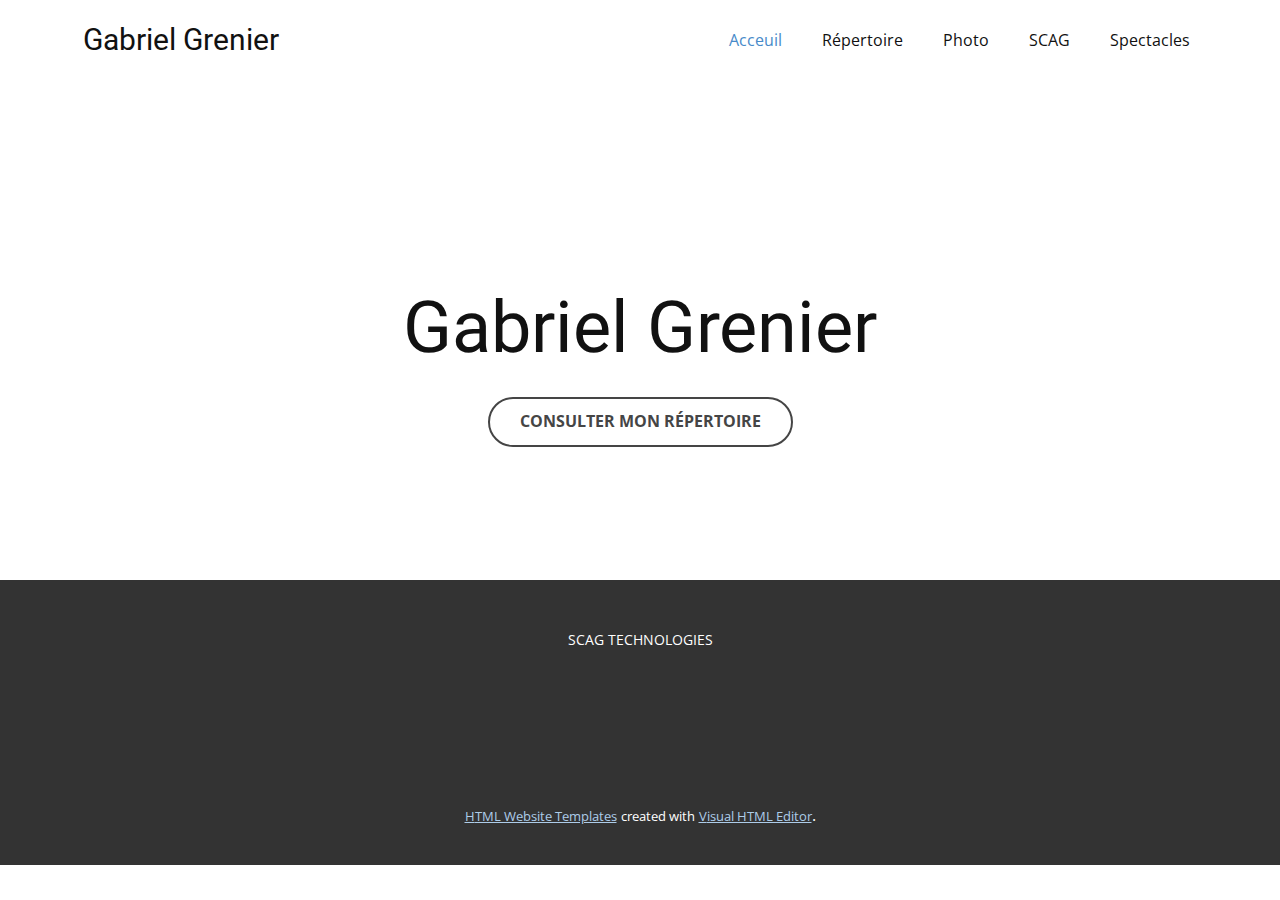
==== Acceuil.html @ af0918fb "Add files via upload" ====
<!DOCTYPE html>
<html style="font-size: 16px;">
  <head>
    <meta name="viewport" content="width=device-width, initial-scale=1.0">
    <meta charset="utf-8">
    <meta name="keywords" content="Gabriel Grenier">
    <meta name="description" content="">
    <meta name="page_type" content="np-template-header-footer-from-plugin">
    <title>Acceuil</title>
    <link rel="stylesheet" href="nicepage.css" media="screen">
<link rel="stylesheet" href="Acceuil.css" media="screen">
    <script class="u-script" type="text/javascript" src="jquery.js" defer=""></script>
    <script class="u-script" type="text/javascript" src="nicepage.js" defer=""></script>
    <meta name="generator" content="Nicepage 3.7.2, nicepage.com">
    <link id="u-theme-google-font" rel="stylesheet" href="https://fonts.googleapis.com/css?family=Roboto:100,100i,300,300i,400,400i,500,500i,700,700i,900,900i|Open+Sans:300,300i,400,400i,600,600i,700,700i,800,800i">
    
    
    <script type="application/ld+json">{
		"@context": "http://schema.org",
		"@type": "Organization",
		"name": "Gabriel",
		"url": "index.html"
}</script>
    <meta property="og:title" content="Acceuil">
    <meta property="og:type" content="website">
    <meta name="theme-color" content="#478ac9">
    <link rel="canonical" href="index.html">
    <meta property="og:url" content="index.html">
  </head>
  <body class="u-body"><header class="u-clearfix u-header u-header" id="sec-0446"><div class="u-clearfix u-sheet u-sheet-1">
        <nav class="u-menu u-menu-dropdown u-offcanvas u-menu-1">
          <div class="menu-collapse" style="font-size: 1rem; letter-spacing: 0px;">
            <a class="u-button-style u-custom-left-right-menu-spacing u-custom-padding-bottom u-custom-top-bottom-menu-spacing u-nav-link u-text-active-palette-1-base u-text-hover-palette-2-base" href="#">
              <svg><use xmlns:xlink="http://www.w3.org/1999/xlink" xlink:href="#menu-hamburger"></use></svg>
              <svg version="1.1" xmlns="http://www.w3.org/2000/svg" xmlns:xlink="http://www.w3.org/1999/xlink"><defs><symbol id="menu-hamburger" viewBox="0 0 16 16" style="width: 16px; height: 16px;"><rect y="1" width="16" height="2"></rect><rect y="7" width="16" height="2"></rect><rect y="13" width="16" height="2"></rect>
</symbol>
</defs></svg>
            </a>
          </div>
          <div class="u-custom-menu u-nav-container">
            <ul class="u-nav u-unstyled u-nav-1"><li class="u-nav-item"><a class="u-button-style u-nav-link u-text-active-palette-1-base u-text-hover-palette-2-base" href="Acceuil.html" style="padding: 10px 20px;">Acceuil</a>
</li><li class="u-nav-item"><a class="u-button-style u-nav-link u-text-active-palette-1-base u-text-hover-palette-2-base" href="Répertoire.html" style="padding: 10px 20px;">Répertoire</a>
</li><li class="u-nav-item"><a class="u-button-style u-nav-link u-text-active-palette-1-base u-text-hover-palette-2-base" href="Photo.html" style="padding: 10px 20px;">Photo</a>
</li><li class="u-nav-item"><a class="u-button-style u-nav-link u-text-active-palette-1-base u-text-hover-palette-2-base" href="https://scag.netlify.app" style="padding: 10px 20px;">SCAG</a>
</li><li class="u-nav-item"><a class="u-button-style u-nav-link u-text-active-palette-1-base u-text-hover-palette-2-base" href="https://sceneantoine.blogspot.com/" style="padding: 10px 20px;">Spectacles</a>
</li></ul>
          </div>
          <div class="u-custom-menu u-nav-container-collapse">
            <div class="u-black u-container-style u-inner-container-layout u-opacity u-opacity-95 u-sidenav">
              <div class="u-sidenav-overflow">
                <div class="u-menu-close"></div>
                <ul class="u-align-center u-nav u-popupmenu-items u-unstyled u-nav-2"><li class="u-nav-item"><a class="u-button-style u-nav-link" href="Acceuil.html" style="padding: 10px 20px;">Acceuil</a>
</li><li class="u-nav-item"><a class="u-button-style u-nav-link" href="Répertoire.html" style="padding: 10px 20px;">Répertoire</a>
</li><li class="u-nav-item"><a class="u-button-style u-nav-link" href="Photo.html" style="padding: 10px 20px;">Photo</a>
</li><li class="u-nav-item"><a class="u-button-style u-nav-link" href="https://scag.netlify.app" style="padding: 10px 20px;">SCAG</a>
</li><li class="u-nav-item"><a class="u-button-style u-nav-link" href="https://sceneantoine.blogspot.com/" style="padding: 10px 20px;">Spectacles</a>
</li></ul>
              </div>
            </div>
            <div class="u-black u-menu-overlay u-opacity u-opacity-70"></div>
          </div>
        </nav>
        <h3 class="u-text u-text-1">Gabriel Grenier</h3>
      </div></header>
    <section class="u-align-center u-clearfix u-section-1" id="sec-769f">
      <div class="u-clearfix u-sheet u-valign-middle u-sheet-1">
        <h1 class="u-text u-title u-text-1">Gabriel Grenier</h1>
        <a href="Répertoire.html" data-page-id="2180015943" class="u-border-2 u-border-grey-dark-1 u-btn u-btn-round u-button-style u-radius-50 u-btn-1">Consulter mon répertoire</a>
      </div>
    </section>
    
    
    <footer class="u-align-center u-clearfix u-footer u-grey-80 u-footer" id="sec-ca6c"><div class="u-clearfix u-sheet u-sheet-1">
        <p class="u-small-text u-text u-text-variant u-text-1">SCAG TECHNOLOGIES</p>
      </div></footer>
    <section class="u-backlink u-clearfix u-grey-80">
      <a class="u-link" href="https://nicepage.com/html-templates" target="_blank">
        <span>HTML Website Templates</span>
      </a>
      <p class="u-text">
        <span>created with</span>
      </p>
      <a class="u-link" href="https://nicepage.com/html-website-builder" target="_blank">
        <span>Visual HTML Editor</span>
      </a>. 
    </section>
  </body>
</html>
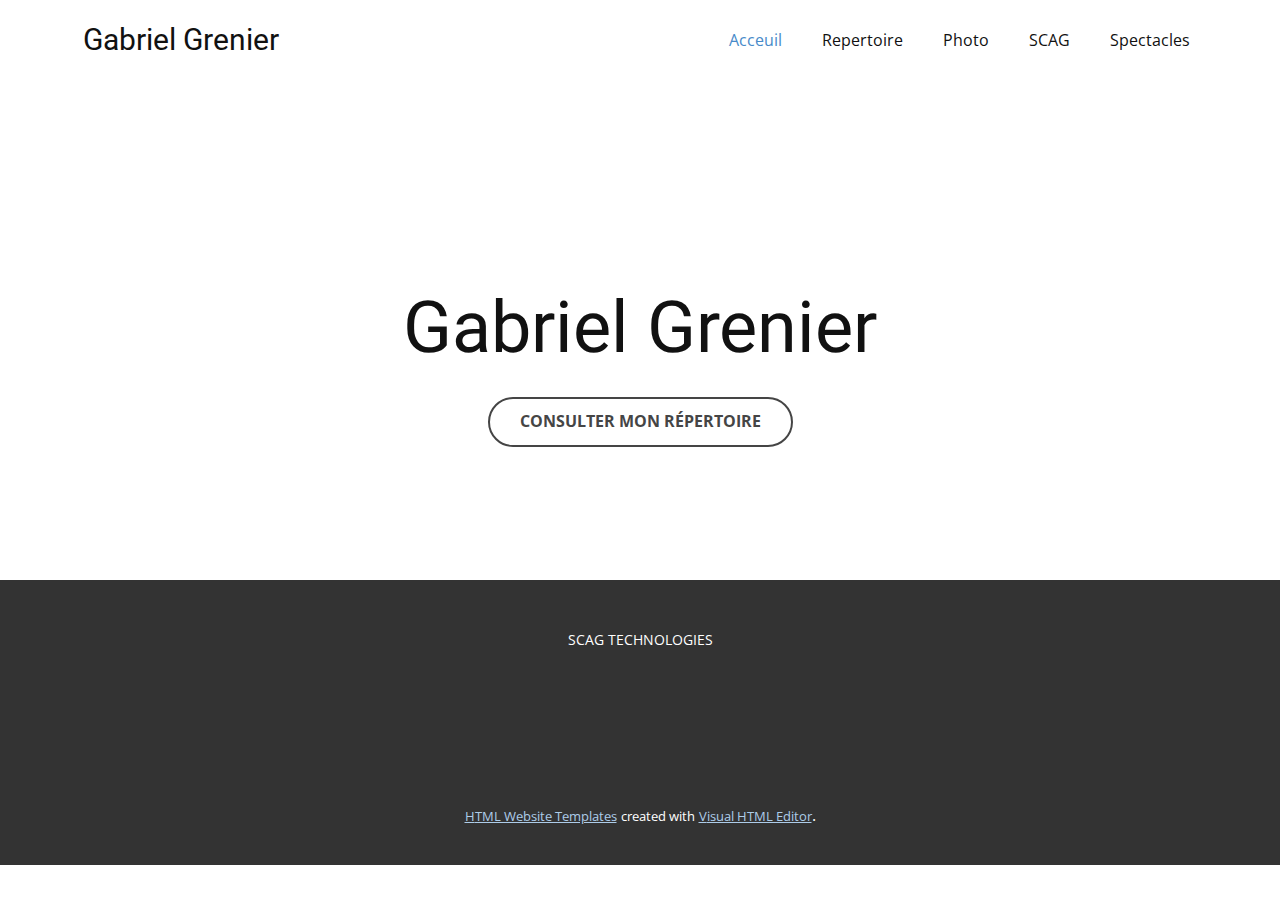
==== commit a76314ec: "Add files via upload" ====
--- a/Acceuil.html
+++ b/Acceuil.html
@@ -39,7 +39,7 @@
           </div>
           <div class="u-custom-menu u-nav-container">
             <ul class="u-nav u-unstyled u-nav-1"><li class="u-nav-item"><a class="u-button-style u-nav-link u-text-active-palette-1-base u-text-hover-palette-2-base" href="Acceuil.html" style="padding: 10px 20px;">Acceuil</a>
-</li><li class="u-nav-item"><a class="u-button-style u-nav-link u-text-active-palette-1-base u-text-hover-palette-2-base" href="Répertoire.html" style="padding: 10px 20px;">Répertoire</a>
+</li><li class="u-nav-item"><a class="u-button-style u-nav-link u-text-active-palette-1-base u-text-hover-palette-2-base" href="Répertoire.html" style="padding: 10px 20px;">Repertoire</a>
 </li><li class="u-nav-item"><a class="u-button-style u-nav-link u-text-active-palette-1-base u-text-hover-palette-2-base" href="Photo.html" style="padding: 10px 20px;">Photo</a>
 </li><li class="u-nav-item"><a class="u-button-style u-nav-link u-text-active-palette-1-base u-text-hover-palette-2-base" href="https://scag.netlify.app" style="padding: 10px 20px;">SCAG</a>
 </li><li class="u-nav-item"><a class="u-button-style u-nav-link u-text-active-palette-1-base u-text-hover-palette-2-base" href="https://sceneantoine.blogspot.com/" style="padding: 10px 20px;">Spectacles</a>
@@ -50,7 +50,7 @@
               <div class="u-sidenav-overflow">
                 <div class="u-menu-close"></div>
                 <ul class="u-align-center u-nav u-popupmenu-items u-unstyled u-nav-2"><li class="u-nav-item"><a class="u-button-style u-nav-link" href="Acceuil.html" style="padding: 10px 20px;">Acceuil</a>
-</li><li class="u-nav-item"><a class="u-button-style u-nav-link" href="Répertoire.html" style="padding: 10px 20px;">Répertoire</a>
+</li><li class="u-nav-item"><a class="u-button-style u-nav-link" href="Répertoire.html" style="padding: 10px 20px;">Repertoire</a>
 </li><li class="u-nav-item"><a class="u-button-style u-nav-link" href="Photo.html" style="padding: 10px 20px;">Photo</a>
 </li><li class="u-nav-item"><a class="u-button-style u-nav-link" href="https://scag.netlify.app" style="padding: 10px 20px;">SCAG</a>
 </li><li class="u-nav-item"><a class="u-button-style u-nav-link" href="https://sceneantoine.blogspot.com/" style="padding: 10px 20px;">Spectacles</a>
@@ -65,7 +65,7 @@
     <section class="u-align-center u-clearfix u-section-1" id="sec-769f">
       <div class="u-clearfix u-sheet u-valign-middle u-sheet-1">
         <h1 class="u-text u-title u-text-1">Gabriel Grenier</h1>
-        <a href="Répertoire.html" data-page-id="2180015943" class="u-border-2 u-border-grey-dark-1 u-btn u-btn-round u-button-style u-radius-50 u-btn-1">Consulter mon répertoire</a>
+        <a href="Repertoire.html" data-page-id="2180015943" class="u-border-2 u-border-grey-dark-1 u-btn u-btn-round u-button-style u-radius-50 u-btn-1">Consulter mon répertoire</a>
       </div>
     </section>
     
